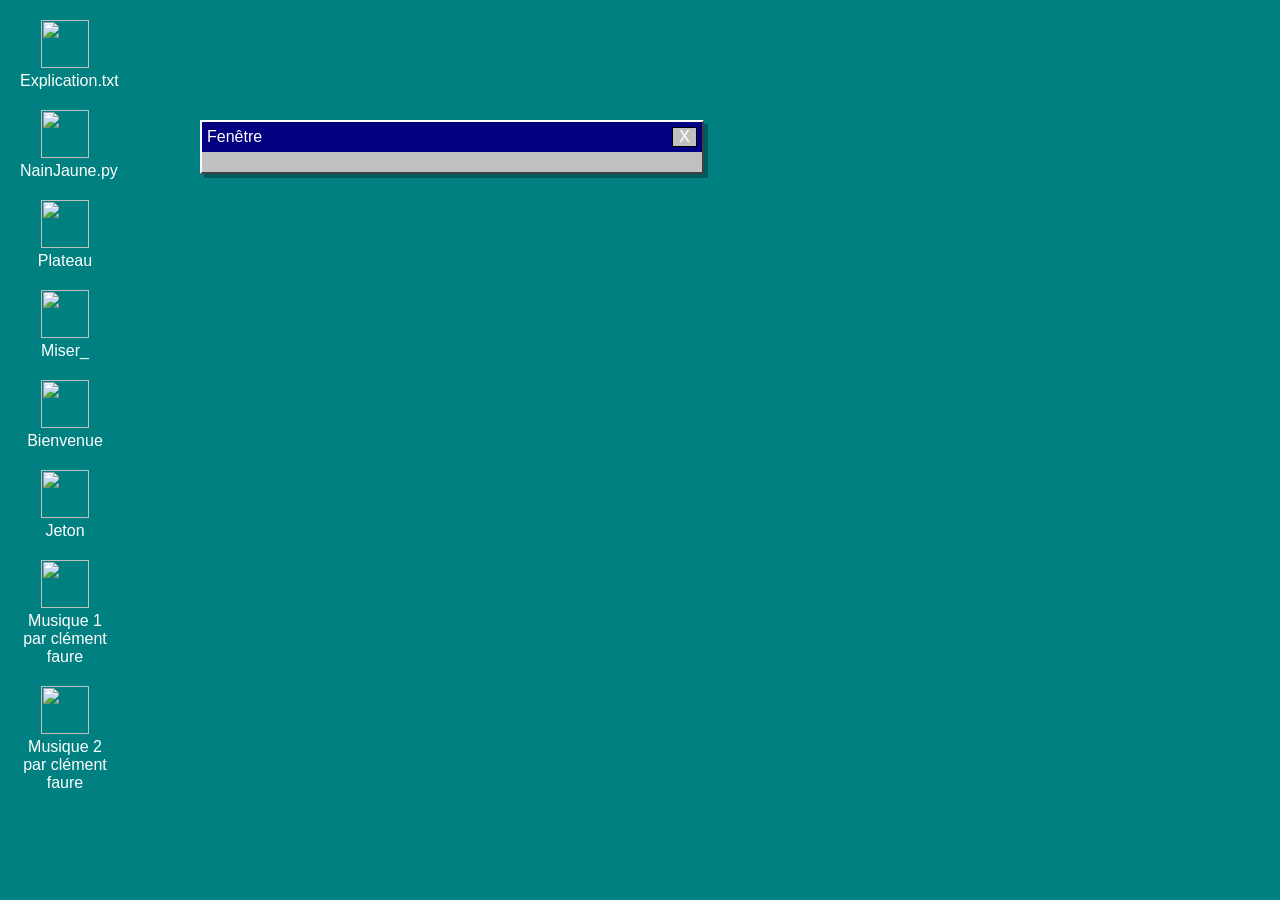
==== nainjaune.html @ bf00b21e "Add files via upload" ====
<!DOCTYPE html>
<html lang="fr">
<head>
  <meta charset="UTF-8">
  <title>Nain Jaune OS</title>
  <link rel="stylesheet" href="style.css">
</head>

<body>

<div class="desktop">

  <!-- CODE PYTHON -->
   <div class="icon" onclick="openWindow('code')">
    <img src="icons/notepad.png" class="icon-img">
    <span>Explication.txt</span>
  </div>
  <div class="icon" onclick="openWindow('code')">
    <img src="icons/notepad.png" class="icon-img">
    <span>NainJaune.py</span>
  </div>

  <!-- IMAGE -->
  <div class="icon" onclick="openWindow('img1')">
    <img src="icons/image.png" class="icon-img">
    <span>Plateau</span>
  </div>
    <div class="icon" onclick="openWindow('img2')">
    <img src="icons/image.png" class="icon-img">
    <span>Miser_</span>
  </div>
    <div class="icon" onclick="openWindow('img3')">
    <img src="icons/image.png" class="icon-img">
    <span>Bienvenue</span>
  </div>
    <div class="icon" onclick="openWindow('img4')">
    <img src="icons/image.png" class="icon-img">
    <span>Jeton</span>
  </div>
  
  <!-- MUSIQUE (deux poulet)-->
  <div class="icon" onclick="openWindow('music1')">
    <img src="icons/music.png" class="icon-img">
    <span>Musique 1 par clément faure</span>
  </div>
  <div class="icon" onclick="openWindow('music2')">
    <img src="icons/music.png" class="icon-img">
    <span>Musique 2 par clément faure</span>
  </div>
</div>

<!-- FENÊTRE -->
<div id="mainWindow" class="window hidden">
  <div class="title-bar">
    <span id="window-title">Fenêtre</span>
    <span class="close" onclick="closeWindow()">X</span>
  </div>

  <div id="window-content" class="window-content"></div>
</div>

<script src="script.js"></script>

</body>
</html>
---- style.css ----
body {
    margin: 0;
    background: #008080;
    font-family: "MS Sans Serif", Arial, sans-serif;
}

/* ===== BUREAU ===== */
.desktop {
    display: flex;
    flex-direction: column;
    align-items: flex-start;
    gap: 20px;

    padding: 20px;
}

/* ===== ICONES ===== */
.icon {
    width: 90px;
    text-align: center;
    color: white;
    cursor: pointer;
}

.icon a {
    text-decoration: none;
    color: white;

    display: flex;
    flex-direction: column;
    align-items: center;

    padding: 5px;
}

.icon img,
.icon-img {
    width: 48px;
    height: 48px;
    object-fit: contain;
}

/* effet hover propre */
.icon:hover {
    background: rgba(255, 255, 255, 0.2);
}

/* ===== FENETRE ===== */
.window {
    width: 500px;
    background: #c0c0c0;

    position: absolute;
    top: 120px;
    left: 200px;

    border-top: 2px solid white;
    border-left: 2px solid white;
    border-right: 2px solid #404040;
    border-bottom: 2px solid #404040;

    box-shadow: 4px 4px 0 rgba(0, 0, 0, 0.3);
}

/* barre de titre */
.title-bar {
    background: navy;
    color: white;

    padding: 5px;

    display: flex;
    justify-content: space-between;
    align-items: center;

    cursor: move;
}

/* bouton fermer */
.close {
    background: #c0c0c0;
    border: 1px solid black;
    padding: 0 6px;
    cursor: pointer;
}

/* contenu fenêtre */
.window-content {
    padding: 10px;
}

/* ===== CODE ===== */
pre {
    background: black;
    color: #00ff00;

    padding: 10px;
    margin: 0;

    font-family: monospace;
    font-size: 13px;

    max-height: 400px;
    overflow-y: auto;

    border: 2px inset gray;
}

/* ===== BARRE DES TACHES ===== */
.taskbar {
    position: fixed;
    bottom: 0;
    width: 100%;

    background: #c0c0c0;
    padding: 4px;

    border-top: 2px solid white;
}

.start {
    display: inline-block;
    padding: 3px 10px;

    background: #c0c0c0;

    border-top: 2px solid white;
    border-left: 2px solid white;
    border-right: 2px solid #404040;
    border-bottom: 2px solid #404040;

    cursor: pointer;
}
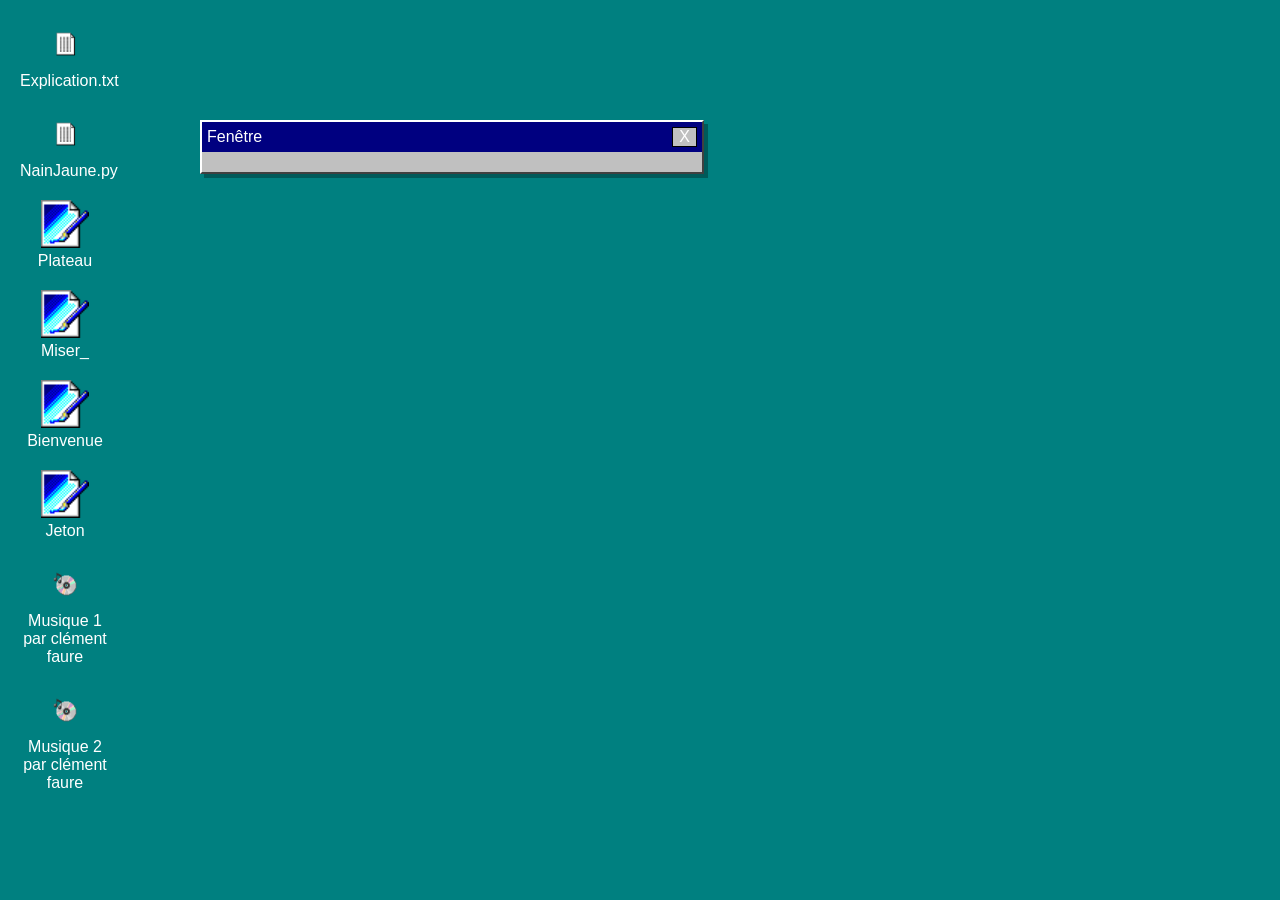
==== commit b55684c3: "Update nainjaune.html" ====
--- a/nainjaune.html
+++ b/nainjaune.html
@@ -11,7 +11,7 @@
 <div class="desktop">
 
   <!-- CODE PYTHON -->
-   <div class="icon" onclick="openWindow('code')">
+   <div class="icon" onclick="openWindow('code2')">
     <img src="icons/notepad.png" class="icon-img">
     <span>Explication.txt</span>
   </div>
@@ -62,4 +62,4 @@
 <script src="script.js"></script>
 
 </body>
-</html>+</html>
--- a/style.css
+++ b/style.css
@@ -4,7 +4,6 @@
     font-family: "MS Sans Serif", Arial, sans-serif;
 }
 
-/* ===== BUREAU ===== */
 .desktop {
     display: flex;
     flex-direction: column;
@@ -14,7 +13,6 @@
     padding: 20px;
 }
 
-/* ===== ICONES ===== */
 .icon {
     width: 90px;
     text-align: center;
@@ -40,12 +38,10 @@
     object-fit: contain;
 }
 
-/* effet hover propre */
 .icon:hover {
     background: rgba(255, 255, 255, 0.2);
 }
 
-/* ===== FENETRE ===== */
 .window {
     width: 500px;
     background: #c0c0c0;
@@ -62,7 +58,6 @@
     box-shadow: 4px 4px 0 rgba(0, 0, 0, 0.3);
 }
 
-/* barre de titre */
 .title-bar {
     background: navy;
     color: white;
@@ -76,7 +71,6 @@
     cursor: move;
 }
 
-/* bouton fermer */
 .close {
     background: #c0c0c0;
     border: 1px solid black;
@@ -84,12 +78,10 @@
     cursor: pointer;
 }
 
-/* contenu fenêtre */
 .window-content {
     padding: 10px;
 }
 
-/* ===== CODE ===== */
 pre {
     background: black;
     color: #00ff00;
@@ -106,7 +98,6 @@
     border: 2px inset gray;
 }
 
-/* ===== BARRE DES TACHES ===== */
 .taskbar {
     position: fixed;
     bottom: 0;
@@ -130,4 +121,4 @@
     border-bottom: 2px solid #404040;
 
     cursor: pointer;
-}+}
